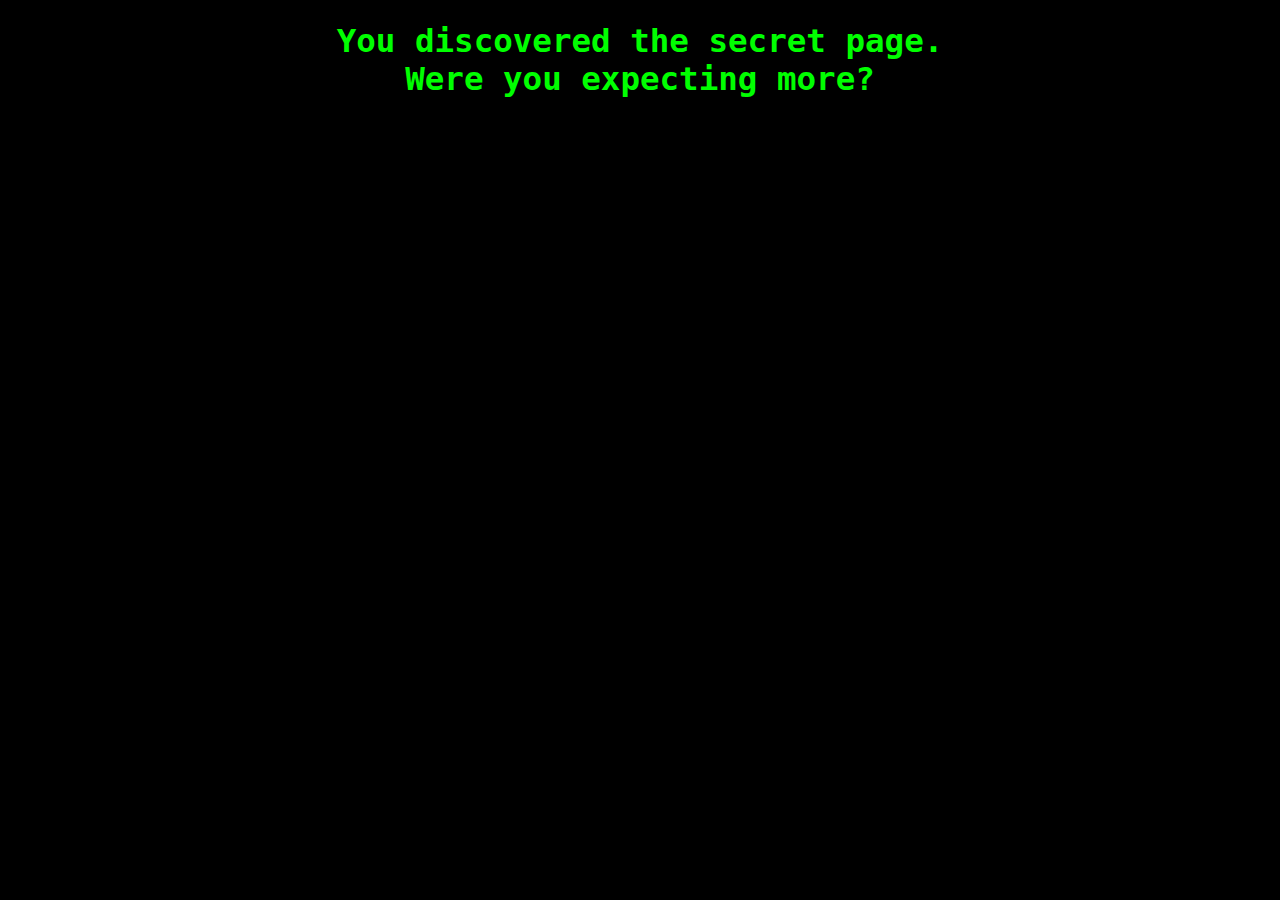
==== indey.html @ 5c902e79 "_" ====
<!DOCTYPE html>
<html lang="en">
<head>
    <!--<link rel="stylesheet" href="https://galaxyshard.github.io/web-libraries/grid.css" type="text/css">-->
    <title>Puzzle 0</title>
    <link rel="stylesheet" href="styles.css" type="text/css">
</head>
<body>
    <h1 class="center">You discovered the secret page.<br>Were you expecting more?</h1>
</body>
</html>
---- styles.css ----
body
{
    margin: 20px;
    background-color: black;
    color: rgb(0, 255, 0);
    font-family: monospace;
    /*line-height: 0;*/
    font-size:1.25em;
}
.show-inside
{
    transition:all 1s;
    background-color: white;
    color:black;
}
body p
{
    margin:0;
}
.center
{
    text-align:center;
}
#hints
{
    opacity:0;
    transition: opacity 1s 0.5s linear;
}
.hints-show
{
    opacity:1 !important;
}
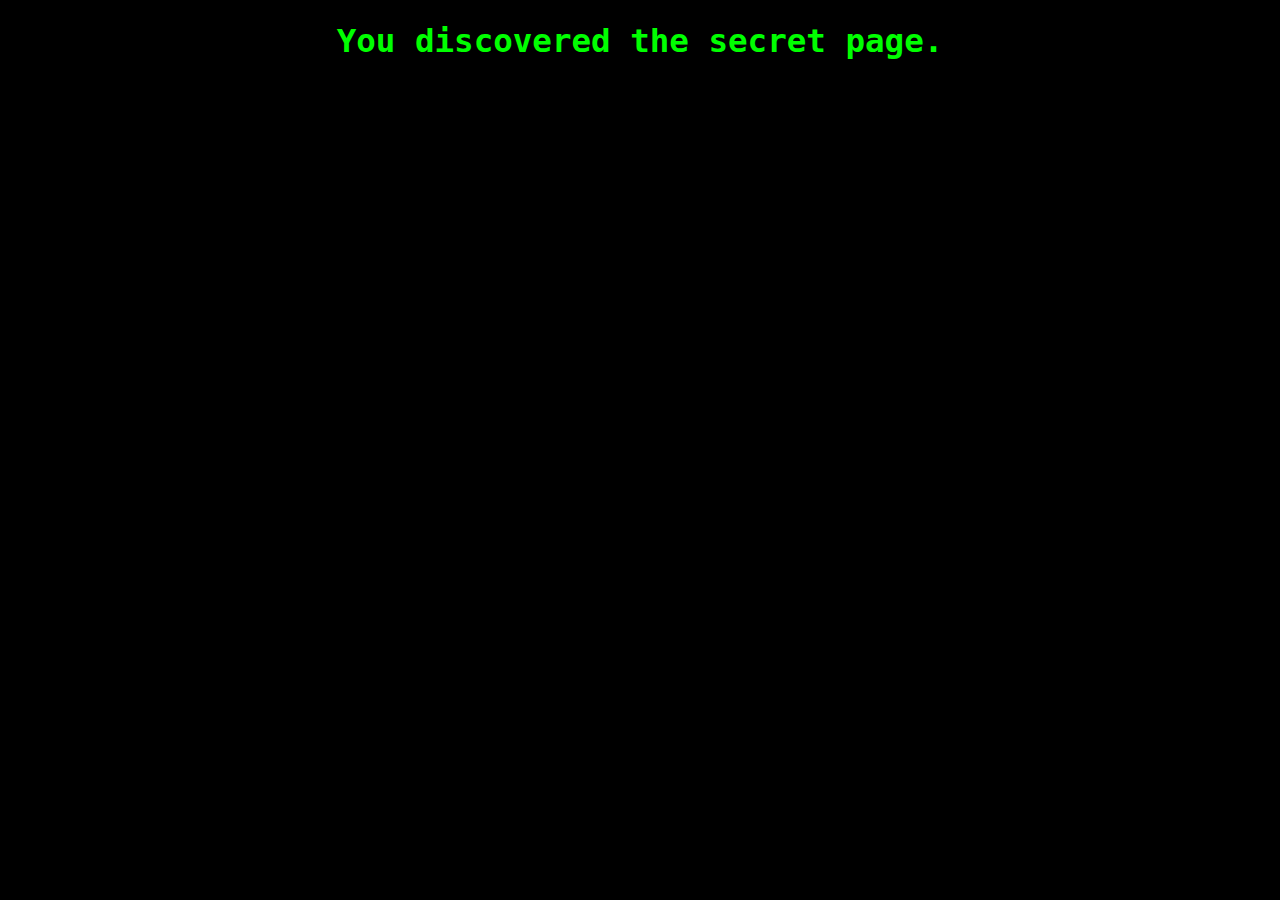
==== commit 70cfdccd: "_" ====
--- a/indey.html
+++ b/indey.html
@@ -6,6 +6,7 @@
     <link rel="stylesheet" href="styles.css" type="text/css">
 </head>
 <body>
-    <h1 class="center">You discovered the secret page.<br>Were you expecting more?</h1>
+    <h1 class="center">You discovered the secret page.</h1>
+    <img class="center-img" src="https://i.ytimg.com/vi/hNarlVNOn0s/hqdefault.jpg" alt="">
 </body>
 </html>--- a/styles.css
+++ b/styles.css
@@ -22,6 +22,11 @@
 {
     text-align:center;
 }
+.center-img
+{
+    display:block;
+    margin:0 auto 0 auto;
+}
 #hints
 {
     opacity:0;
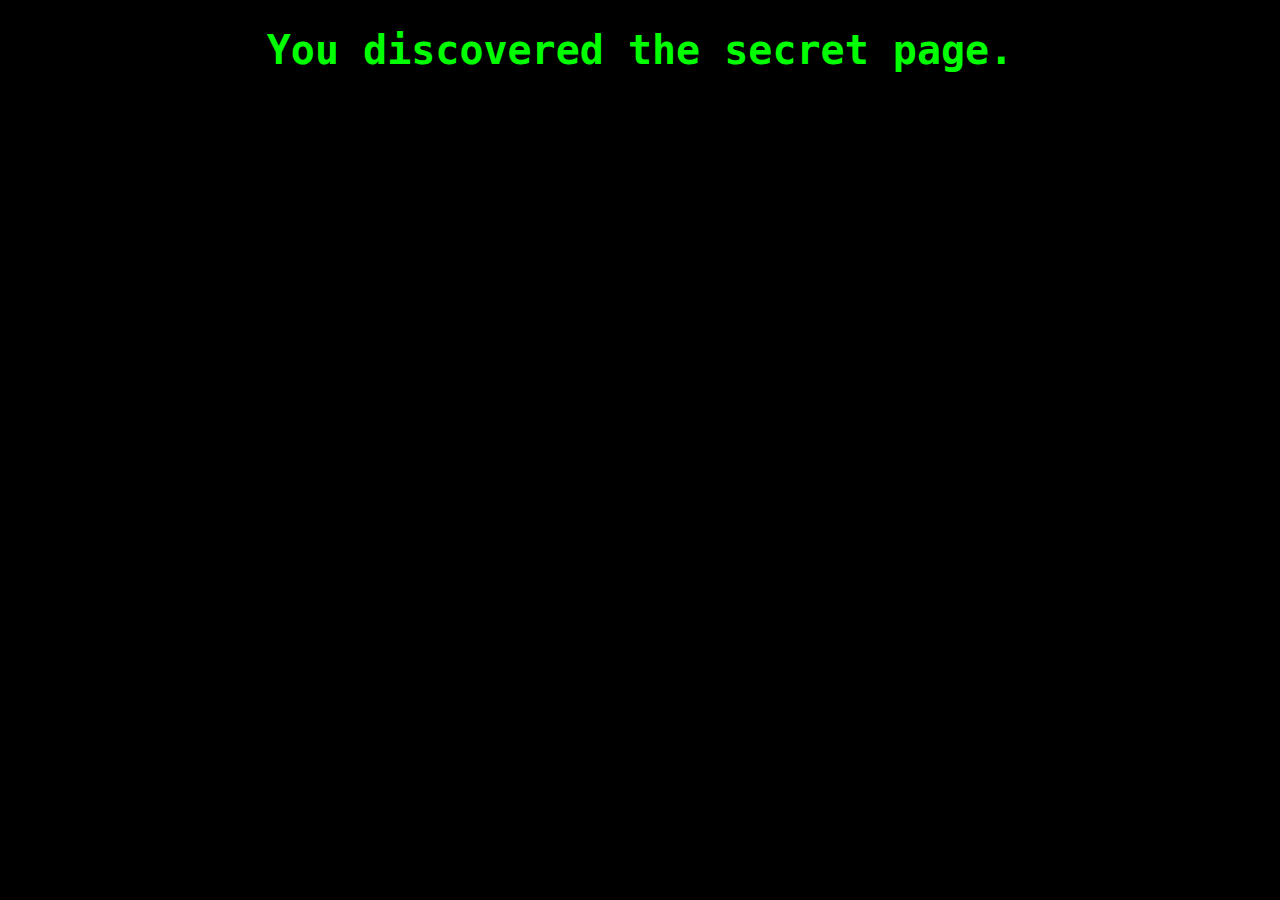
==== commit 3a766b56: "_" ====
--- a/indey.html
+++ b/indey.html
@@ -1,6 +1,7 @@
 <!DOCTYPE html>
 <html lang="en">
 <head>
+    <meta name="viewport" content="width=device-width, initial-scale=1">
     <!--<link rel="stylesheet" href="https://galaxyshard.github.io/web-libraries/grid.css" type="text/css">-->
     <title>Puzzle 0</title>
     <link rel="stylesheet" href="styles.css" type="text/css">
--- a/styles.css
+++ b/styles.css
@@ -5,8 +5,7 @@
     background-color: black;
     color: rgb(0, 255, 0);
     font-family: monospace;
-    /*line-height: 0;*/
-    font-size:1.25em;
+    font-size:20px;
 }
 .show-inside
 {
@@ -27,6 +26,10 @@
     display:block;
     margin:0 auto 0 auto;
 }
+.pixelated-img
+{
+    image-rendering: pixelated;
+}
 #hints
 {
     opacity:0;
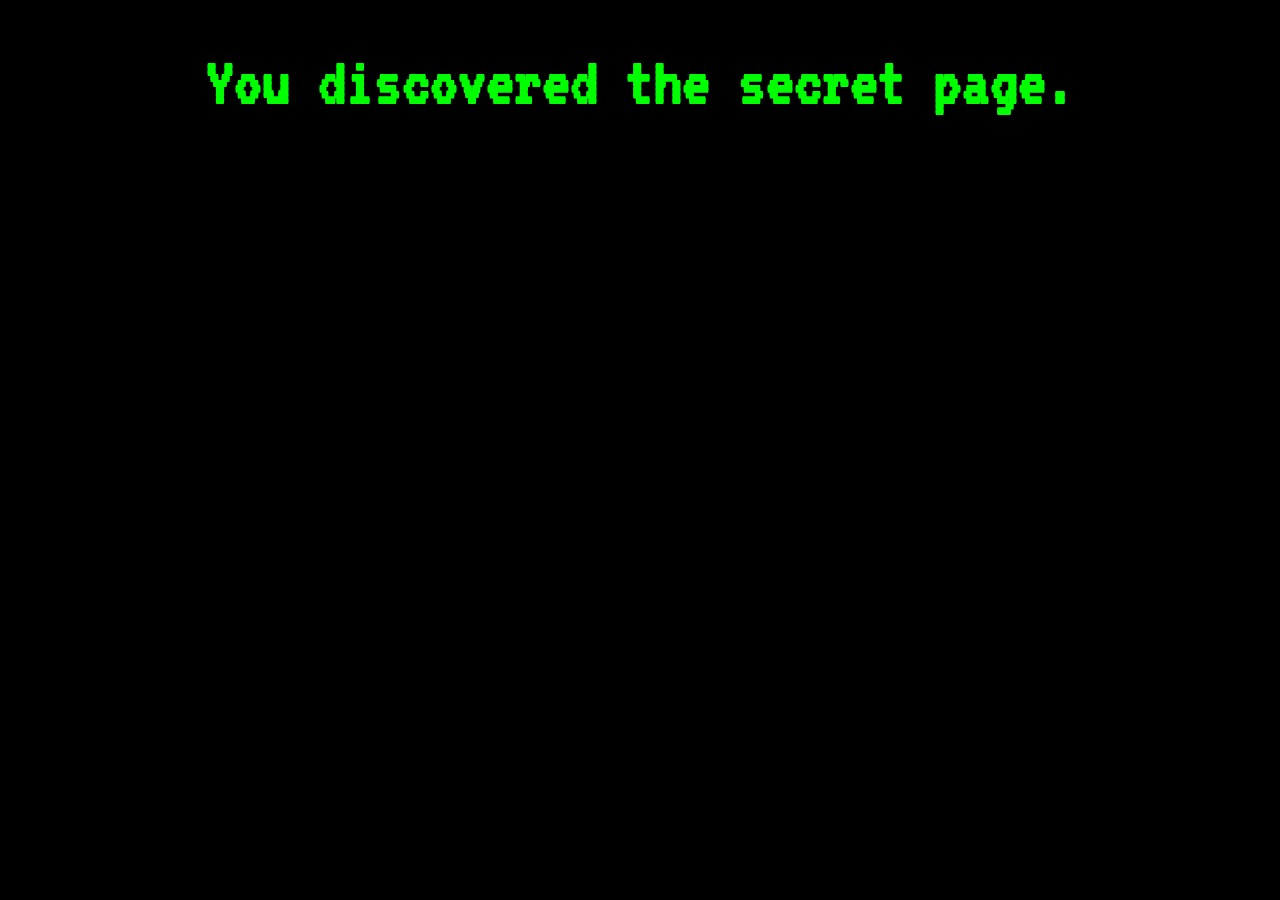
==== commit 3d85af20: "Content" ====
--- a/indey.html
+++ b/indey.html
@@ -2,6 +2,7 @@
 <html lang="en">
 <head>
     <meta name="viewport" content="width=device-width, initial-scale=1">
+    <link href="https://fonts.googleapis.com/css2?family=VT323&display=swap" rel="stylesheet">
     <!--<link rel="stylesheet" href="https://galaxyshard.github.io/web-libraries/grid.css" type="text/css">-->
     <title>Puzzle 0</title>
     <link rel="stylesheet" href="styles.css" type="text/css">
--- a/styles.css
+++ b/styles.css
@@ -4,8 +4,9 @@
     margin: 20px;
     background-color: black;
     color: rgb(0, 255, 0);
-    font-family: monospace;
-    font-size:20px;
+    font-family:"VT323", monospace;
+    /*font-size:20px;*/
+    font-size:35px;
 }
 .show-inside
 {
@@ -32,10 +33,16 @@
 }
 #hints
 {
+    /*display:none;*/
+    transition: opacity 1s 0.5s linear;
     opacity:0;
-    transition: opacity 1s 0.5s linear;
 }
 .hints-show
 {
+    /*display:block !important;*/
     opacity:1 !important;
+}
+.vital
+{
+    color:rgb(192, 0, 0);
 }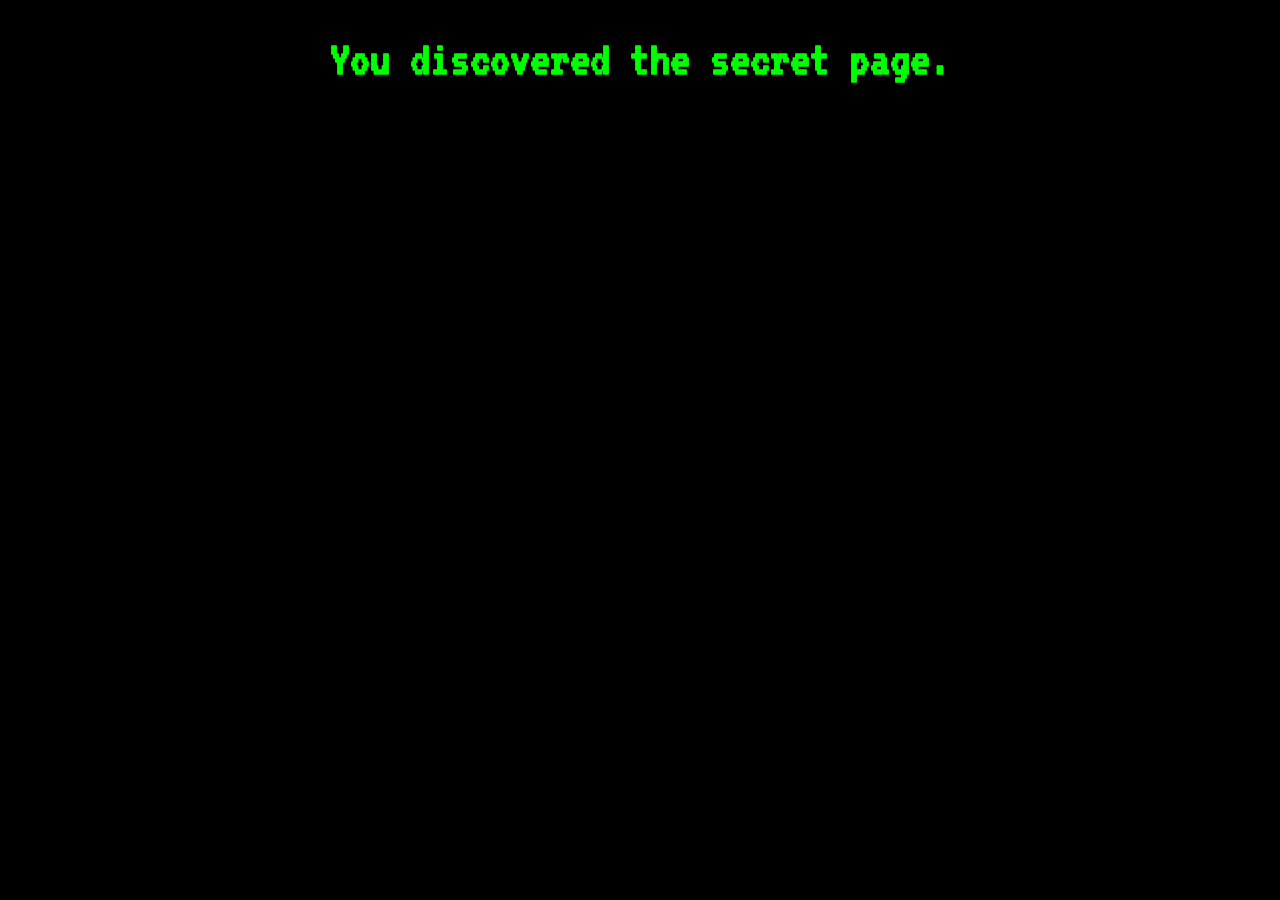
==== commit 920bfdde: "changes" ====
--- a/indey.html
+++ b/indey.html
@@ -4,7 +4,7 @@
     <meta name="viewport" content="width=device-width, initial-scale=1">
     <link href="https://fonts.googleapis.com/css2?family=VT323&display=swap" rel="stylesheet">
     <!--<link rel="stylesheet" href="https://galaxyshard.github.io/web-libraries/grid.css" type="text/css">-->
-    <title>Puzzle 0</title>
+    <title>Puzzle 00</title>
     <link rel="stylesheet" href="styles.css" type="text/css">
 </head>
 <body>
--- a/styles.css
+++ b/styles.css
@@ -1,12 +1,12 @@
 
 body
 {
-    margin: 20px;
+    margin: 20px 20px 50px 20px;
     background-color: black;
     color: rgb(0, 255, 0);
     font-family:"VT323", monospace;
     /*font-size:20px;*/
-    font-size:35px;
+    font-size:25px;
 }
 .show-inside
 {
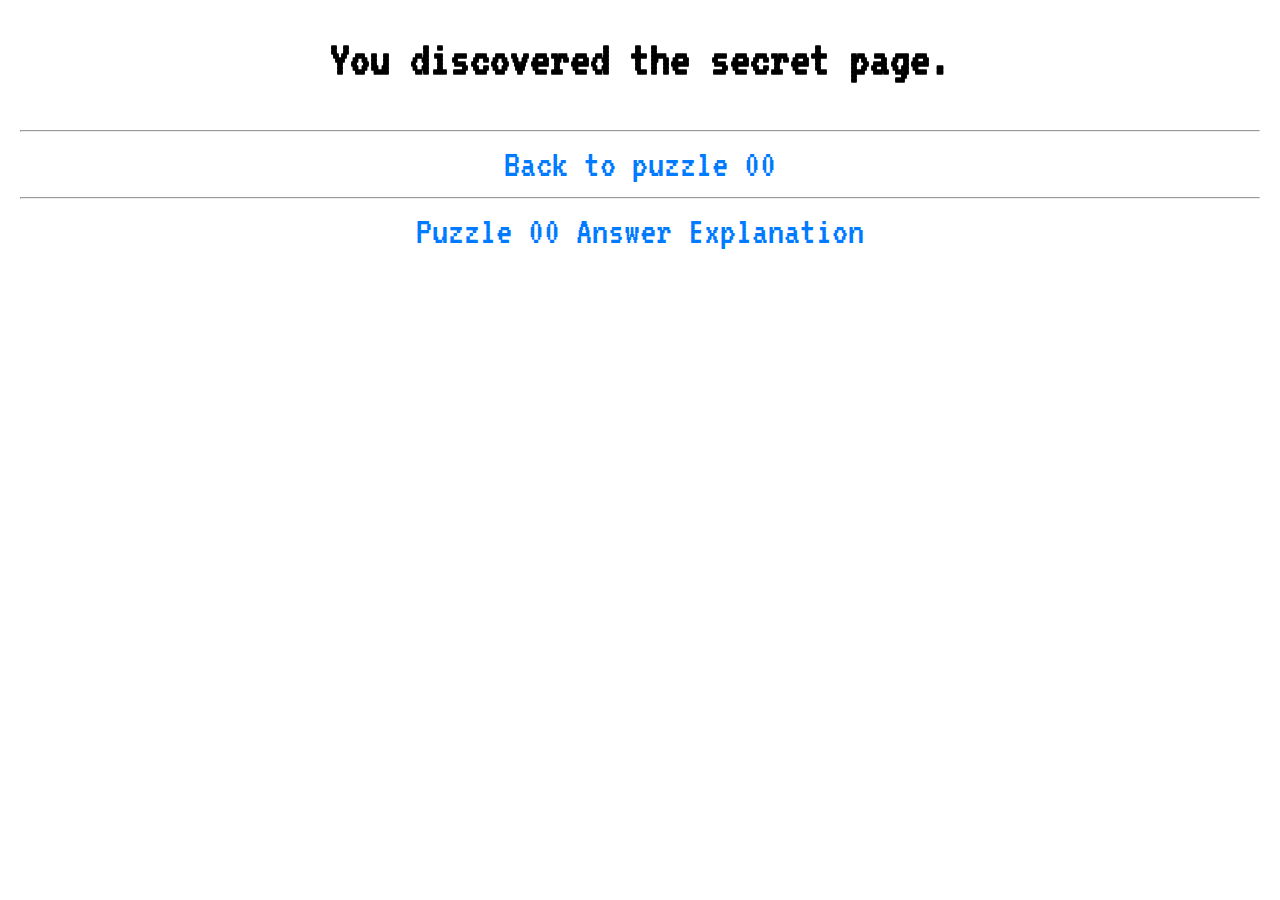
==== commit 8c7db22c: "changes" ====
--- a/indey.html
+++ b/indey.html
@@ -7,8 +7,15 @@
     <title>Puzzle 00</title>
     <link rel="stylesheet" href="styles.css" type="text/css">
 </head>
-<body>
+<body class="show-inside">
     <h1 class="center">You discovered the secret page.</h1>
-    <img class="center-img" src="https://i.ytimg.com/vi/hNarlVNOn0s/hqdefault.jpg" alt="">
+    <img class="center-img" style="border-radius:10px;" src="https://i.ytimg.com/vi/hNarlVNOn0s/hqdefault.jpg" alt="">
+    <p></p>
+    <div class="center">
+        <hr>
+        <a href="index.html">Back to puzzle 00</a>
+        <hr>
+        <a href="explain.html">Puzzle 00 Answer Explanation</a>
+    </div>
 </body>
 </html>--- a/styles.css
+++ b/styles.css
@@ -17,6 +17,11 @@
 body p
 {
     margin:0;
+    /*line-height: 1.25em;*/
+}
+#hints p
+{
+    line-height: 1.5em;
 }
 .center
 {
@@ -39,10 +44,36 @@
 }
 .hints-show
 {
-    /*display:block !important;*/
     opacity:1 !important;
 }
 .vital
 {
     color:rgb(192, 0, 0);
+}
+#draw
+{
+    border:2px #000000 solid;
+    display:block;
+    margin:0 auto 0 auto;
+}
+.alphabet
+{
+    background-color: yellow;
+    border: #000000 solid 2px;
+    padding:15px;
+    margin:10px;
+    float:left;
+    line-height: 0.7em;
+}
+.alphabet::after
+{
+    content:"";
+    clear:both;
+    display:table;
+}
+a
+{
+    font-size:40px;
+    text-decoration: none;
+    color:#007bff;
 }